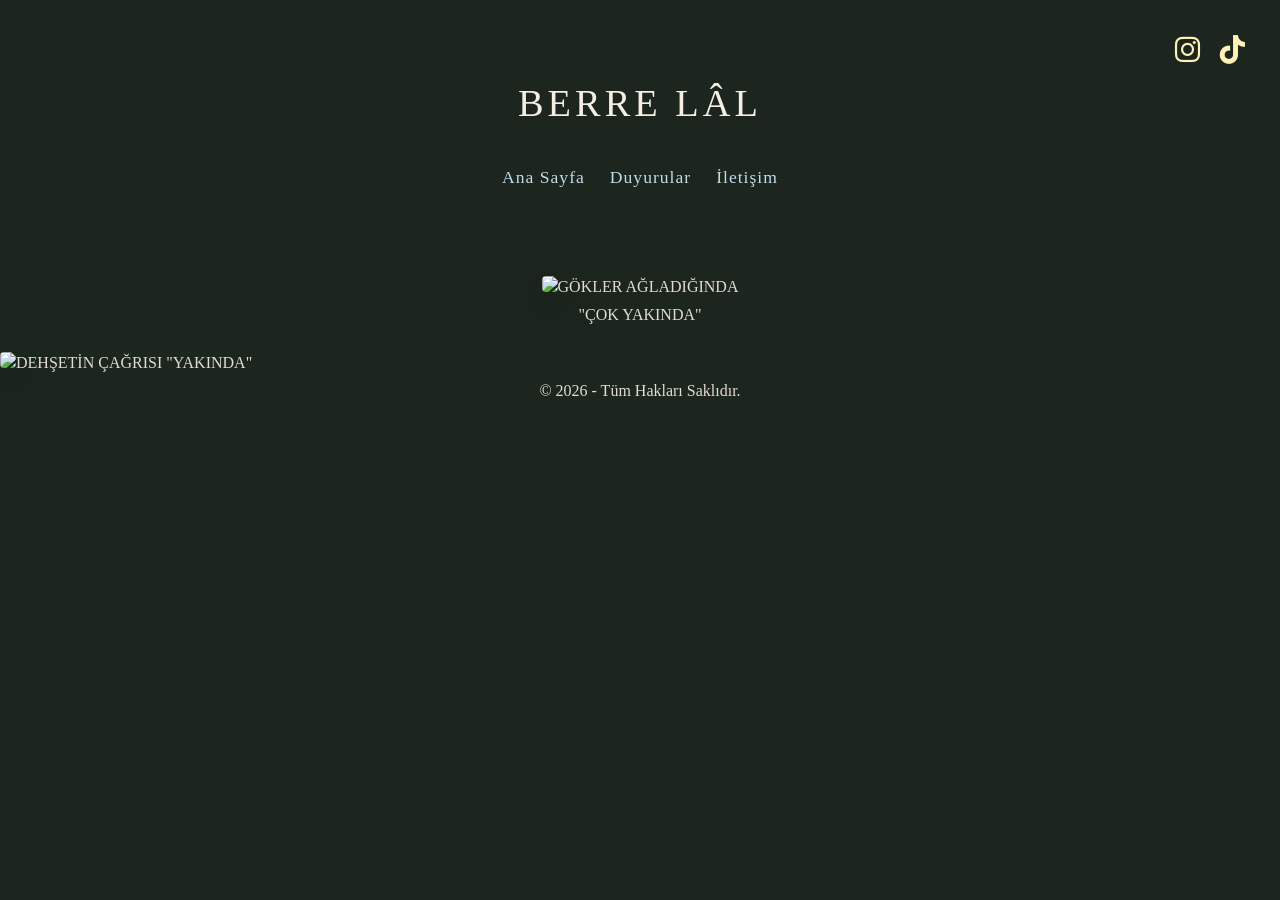
==== index.html @ a062875f "Update index.html" ====
<!DOCTYPE html>
<html lang="tr">
<head>
    <meta charset="UTF-8">
    <meta name="viewport" content="width=device-width, initial-scale=1.0">
    <title>Berre Lâl Kütüphanesi</title>
    <!-- Instagram logosu için ikon kütüphanesini ekledik -->
    <link rel="stylesheet" href="https://cdnjs.cloudflare.com/ajax/libs/font-awesome/6.4.0/css/all.min.css">
    <link rel="stylesheet" href="css/style.css">
</head>
<body>

    <!-- Sağ köşedeki Instagram Butonu -->
    <div class="sosyal-medya">
        <!-- "KULLANICI_ADIN" yazan yeri kendi Instagram kullanıcı adınla değiştir -->
        <a href="https://instagram.com/bbe.sulu" target="_blank" title="Instagram'da Takip Et">
            <i class="fab fa-instagram"></i>
        </a>
<!-- TikTok Butonu -->
        <!-- "KULLANICI_ADIN" yazan yeri kendi TikTok kullanıcı adınla değiştir -->
        <a href="https://www.tiktok.com/@withbbels" target="_blank" title="TikTok'ta Takip Et">
            <i class="fab fa-tiktok"></i>
        </a>
    </div>

    </div>

    <header>
        <h1>BERRE LÂL</h1>
        
        <!-- İstediğin Yeni Menü Alanı -->
        <nav class="ana-menu">
            <a href="index.html">Ana Sayfa</a>
            <span class="ayrac">|</span>
            <a href="duyurular.html">Duyurular</a>
            <span class="ayrac">|</span>
            <a href="iletişim.html">İletişim</a>
        </nav>
    </header>

    <main class="kitap-izgarasi">
        <a href="gökler ağladığında detay.html" class="kitap-kart">
            <img src="https://resmim.net/cdn/2026/08/09/EorJJj.jpg"  
            <h2>GÖKLER AĞLADIĞINDA "ÇOK YAKINDA"</h2>
        </a>
           </main>
        <a href="dehşetin çağrısı detay.html" class="kitap-kart">
            <img src="https://resmim.net/cdn/2026/08/08/Eepgzn.jpg" 
            <h2>DEHŞETİN ÇAĞRISI "YAKINDA"</h2>
        </a>
           </main>
                            </ul>
            </aside>

        </section>

    </div>

            

    <!-- Alt Bilgi -->
     <footer>
         © 2026 - Tüm Hakları Saklıdır.
     </footer>

</body>
</html>
---- css/style.css ----
/* Riyadh Romile yazı stilini ve renk paletini entegre ediyoruz */
body {
    background-color: #1c261e; /* Görsellerindeki o derin, asil koyu haki/yeşil tonu */
    color: #e3dcd0;           /* Yazılar için gözü yormayan eskitme krem tonu */
    font-family: 'Riyadh Romile', 'Georgia', 'Times New Roman', serif; /* İstediğin özel yazı stili */
    margin: 0;
    padding: 0;
    line-height: 1.75;
}

header {
    text-align: center;
    padding: 60px 20px;
}

header h1 {
    font-size: 2.4rem;
    color: #f4eee3; /* Başlıklar için daha parlak ve belirgin fildişi/krem tonu */
    letter-spacing: 4px;
    font-weight: 400;
    margin: 10px 0;
}

.alt-baslik {
    color: #a4ad9f; /* Alt başlıklar için yumuşak yaprak yeşili tonu */
    font-style: italic;
    font-size: 1.1rem;
}

.geri-link {
    color: #a4ad9f;
    text-decoration: none;
    font-size: 0.95rem;
    transition: color 0.2s;
}

.geri-link:hover {
    color: #d1b477; /* Geri dönerken eskitme altın rengi parlaması */
}

/* Ana Sayfadaki Kapakların Yan Yana Dizilmesi */
.kitap-izgarasi {
    display: flex;
    justify-content: center;
    gap: 60px;
    flex-wrap: wrap;
    padding: 20px;
    max-width: 950px;
    margin: 0 auto;
}

.kitap-kart {
    text-align: center;
    text-decoration: none;
    color: inherit;
    width: 240px;
    transition: transform 0.3s ease;
}

.kitap-kart:hover {
    transform: translateY(-8px);
}

.kitap-kart img {
    width: 100%;
    border-radius: 4px;
    box-shadow: 0 12px 35px rgba(0, 0, 0, 0.6); /* Derinlik katan gölge */
}

.kitap-kart h2 {
    font-size: 1.15rem;
    margin-top: 18px;
    letter-spacing: 3px;
    font-weight: 400;
    color: #e3dcd0;
}

/* Bölüm Listesi Tasarımı */
.bolumler-alani {
    max-width: 550px;
    margin: 0 auto;
    padding: 20px;
}

.bolum-listesi {
    list-style: none;
    padding: 0;
}

.bolum-listesi li {
    padding: 18px 0;
    border-bottom: 1px solid #2b382d; /* Arka plana uygun çok hafif çizgi */
}

.bolum-listesi a {
    color: #e3dcd0;
    text-decoration: none;
    font-size: 1.15rem;
    transition: all 0.2s ease;
}

.bolum-listesi a:hover {
    color: #d1b477; /* Bölüm isimlerinin üzerine gelince yanan asil eskitme altın rengi */
    padding-left: 5px; /* Hafif bir kayma efekti verir */
}

/* Okuma Sayfası Metin Bloğu */
.okuma-metni {
    max-width: 650px;
    margin: 40px auto;
    padding: 0 20px;
    font-size: 1.25rem; /* Okumayı kolaylaştırmak için yazıyı hafif büyüttük */
    text-align: justify;
    color: #e3dcd0;
}

.okuma-metni p {
    margin-bottom: 28px;
    text-indent: 20px; /* Paragraf başı girintisi (geleneksel kitap formatı) */
}

/* Alt Navigasyon (Önceki/Sonraki Sayfa Geçişleri) */
.navigasyon {
    display: flex;
    justify-content: space-between;
    max-width: 650px;
    margin: 60px auto;
    padding: 20px;
    border-top: 1px solid #2b382d;
}

.navigasyon a {
    color: #d1b477; /* Eskitme altın tonu */
    text-decoration: none;
    font-size: 1.05rem;
    transition: color 0.2s;
}

.navigasyon a:hover {
    color: #f4eee3;
}

/* Sağ Köşedeki Sosyal Medya Alanı (Instagram ve TikTok) */
.sosyal-medya {
    position: absolute;
    top: 25px;
    right: 35px;
    z-index: 100;
    display: flex; /* Logoları yan yana dizer */
    gap: 20px;     /* İki logo arasındaki şık boşluk */
}

.sosyal-medya a {
    color: #FFF1B5; /* Buttermilk Krem Rengi */
    font-size: 1.8rem; /* Logoların büyüklüğü */
    text-decoration: none;
    transition: all 0.3s ease;
}

/* Fareyle logoların üzerine gelince Pastel Maviye dönecekler */
.sosyal-medya a:hover {
    color: #C1DBE8; 
    transform: scale(1.1); /* Hafifçe büyüme efekti */
}

/* Başlığın Altındaki Ana Menü Tasarımı */
.ana-menu {
    margin-top: 25px;
    display: flex;
    justify-content: center;
    align-items: center;
    flex-wrap: wrap; /* Kelimeler çok sıkışırsa düzenli dönsün diye */
    gap: 25px; /* Kelimelerin arasındaki asil boşluk (Çizgi yerine bunu kullanıyoruz) */
}

.ana-menu a {
    color: #C1DBE8; /* Pastel Mavi */
    text-decoration: none;
    font-size: 1.1rem;
    letter-spacing: 1px;
    transition: color 0.2s ease;
}

.ana-menu a:hover {
    color: #FFF1B5; /* Üzerine gelince Krem */
}

/* Eski dik çizgileri (|) hem bilgisayarda hem telefonda tamamen gizliyoruz */
.ana-menu .ayrac {
    display: none;
}

/* TELEFONLAR İÇİN ÖZEL DÜZENLEME (Responsive) */
@media (max-width: 600px) {
    header {
        padding: 40px 15px 20px 15px; /* Telefonlarda üst boşluğu biraz azalttık */
    }
    
    header h1 {
        font-size: 2.4rem; /* Başlık telefonda devasa durmasın diye hafif küçülttük */
    }

    .ana-menu {
        gap: 20px; /* Telefon ekranında kelimelerin arası biraz daha dengeli dursun */
    }

    .ana-menu a {
        font-size: 1rem; /* Okunuşu kolaylaştırdık */
    }
}

/* Arka Kapak Tanıtım Kutusu Tasarımı */
.arka-kapak-alani {
    max-width: 650px;
    margin: 0 auto 40px auto;
    padding: 0 20px;
}

.arka-kapak-kutu {
    background-color: rgba(255, 241, 181, 0.04); /* Buttermilk renginin çok hafif, transparan hali */
    border: 1px solid rgba(193, 219, 232, 0.15);  /* Pastel mavi tonlarında ince zarif çerçeve */
    border-radius: 8px;
    padding: 30px;
    text-align: justify; /* Yazıyı iki yana yaslar */
    box-shadow: 0 10px 30px rgba(0, 0, 0, 0.2);
}

.arka-kapak-kutu h3 {
    color: #C1DBE8; /* Pastel Mavi başlık */
    font-size: 1.3rem;
    margin-top: 0;
    margin-bottom: 15px;
    letter-spacing: 2px;
    text-transform: uppercase;
    text-align: center; /* Başlığı ortalar */
}

.arka-kapak-kutu p {
    font-size: 1.1rem;
    color: #FFF1B5; /* Buttermilk yazı rengi */
    line-height: 1.8;
    margin-bottom: 15px;
}

.arka-kapak-kutu p:last-child {
    margin-bottom: 0; /* Son paragrafın alt boşluğunu sıfırlar */
}

/* İçindekiler Başlığı */
.icindekiler-baslik {
    color: #C1DBE8;
    font-size: 1.3rem;
    letter-spacing: 2px;
    text-transform: uppercase;
    text-align: center;
    margin-bottom: 20px;
}
footer {
    text-align: center;
}

/* Spotify Oynatıcı Alanı */
.spotify-alani {
    max-width: 500px; /* Çok genişleyip yayılmasın diye sınır koyduk */
    margin: 20px auto 30px auto; /* Üstten ve alttan tatlı boşluklar verip ortaladık */
    padding: 0 15px;
}
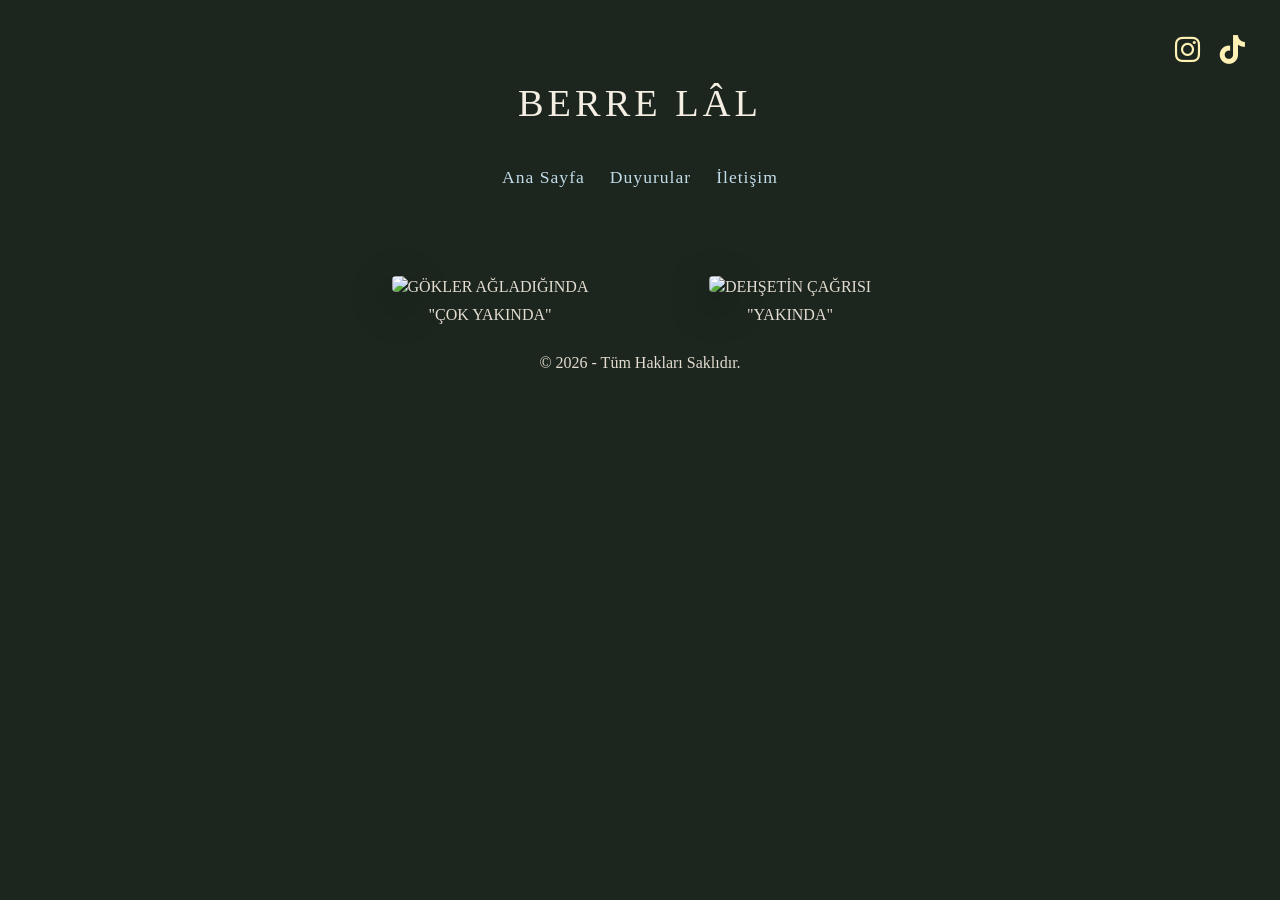
==== commit 5b9e43e3: "Update index.html" ====
--- a/index.html
+++ b/index.html
@@ -43,7 +43,6 @@
             <img src="https://resmim.net/cdn/2026/08/09/EorJJj.jpg"  
             <h2>GÖKLER AĞLADIĞINDA "ÇOK YAKINDA"</h2>
         </a>
-           </main>
         <a href="dehşetin çağrısı detay.html" class="kitap-kart">
             <img src="https://resmim.net/cdn/2026/08/08/Eepgzn.jpg" 
             <h2>DEHŞETİN ÇAĞRISI "YAKINDA"</h2>
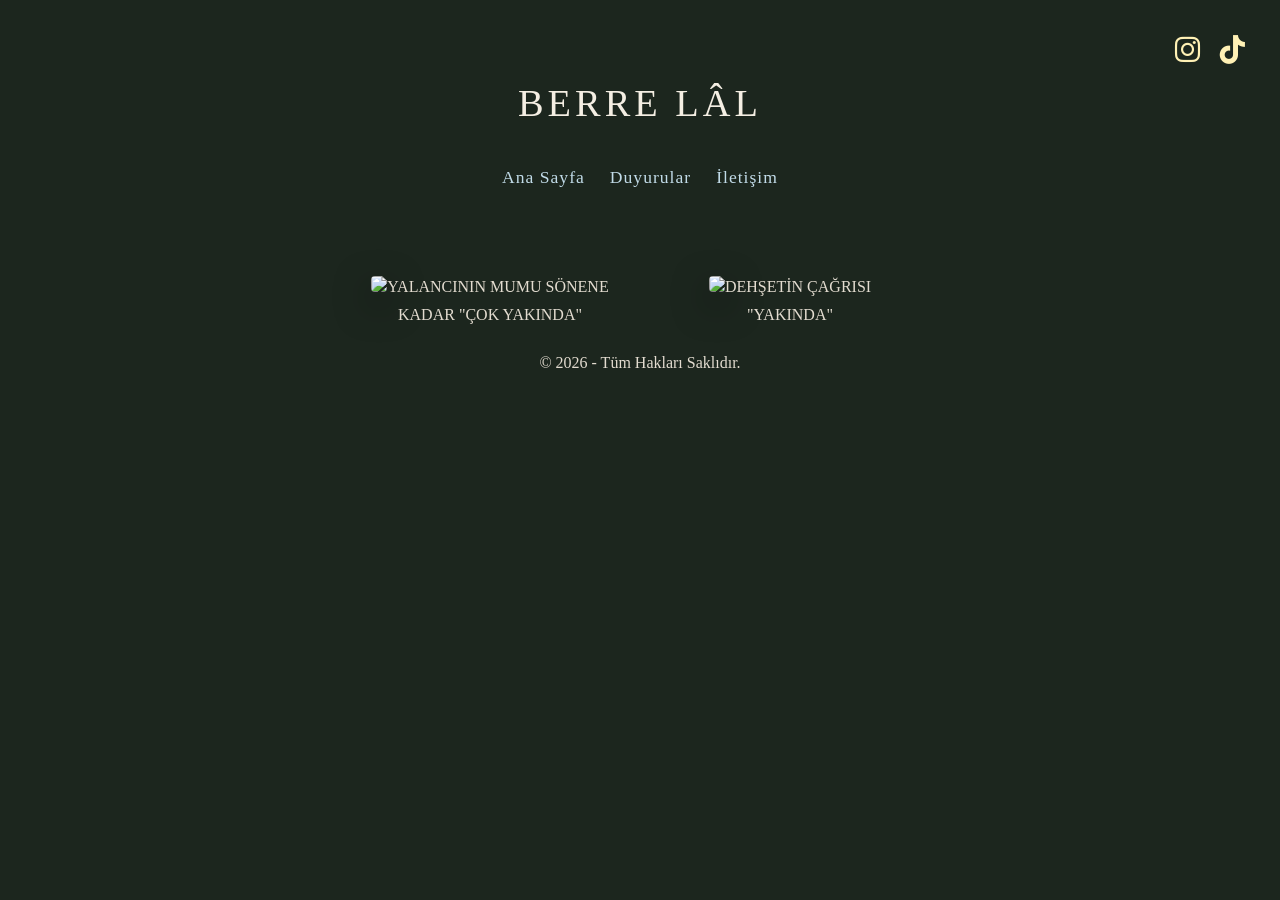
==== commit e8d5130a: "Update index.html" ====
--- a/index.html
+++ b/index.html
@@ -39,12 +39,13 @@
     </header>
 
     <main class="kitap-izgarasi">
-        <a href="gökler ağladığında detay.html" class="kitap-kart">
-            <img src="https://resmim.net/cdn/2026/08/09/EorJJj.jpg"  
-            <h2>GÖKLER AĞLADIĞINDA "ÇOK YAKINDA"</h2>
+        <a href="ymsk detay.html" class="kitap-kart">
+            <img src="https://resmim.net/cdn/2026/08/30/EQAAR8.jpg" 
+            <h2>YALANCININ MUMU SÖNENE KADAR "ÇOK YAKINDA"</h2>
         </a>
-        <a href="dehşetin çağrısı detay.html" class="kitap-kart">
-            <img src="https://resmim.net/cdn/2026/08/08/Eepgzn.jpg" 
+        <!-- İkinci Kitap -->
+    <a href="dehşetin çağrısı detay.html" class="kitap-kart">
+            <img src="https://resmim.net/cdn/2026/08/30/EQAhE6.jpg"
             <h2>DEHŞETİN ÇAĞRISI "YAKINDA"</h2>
         </a>
            </main>
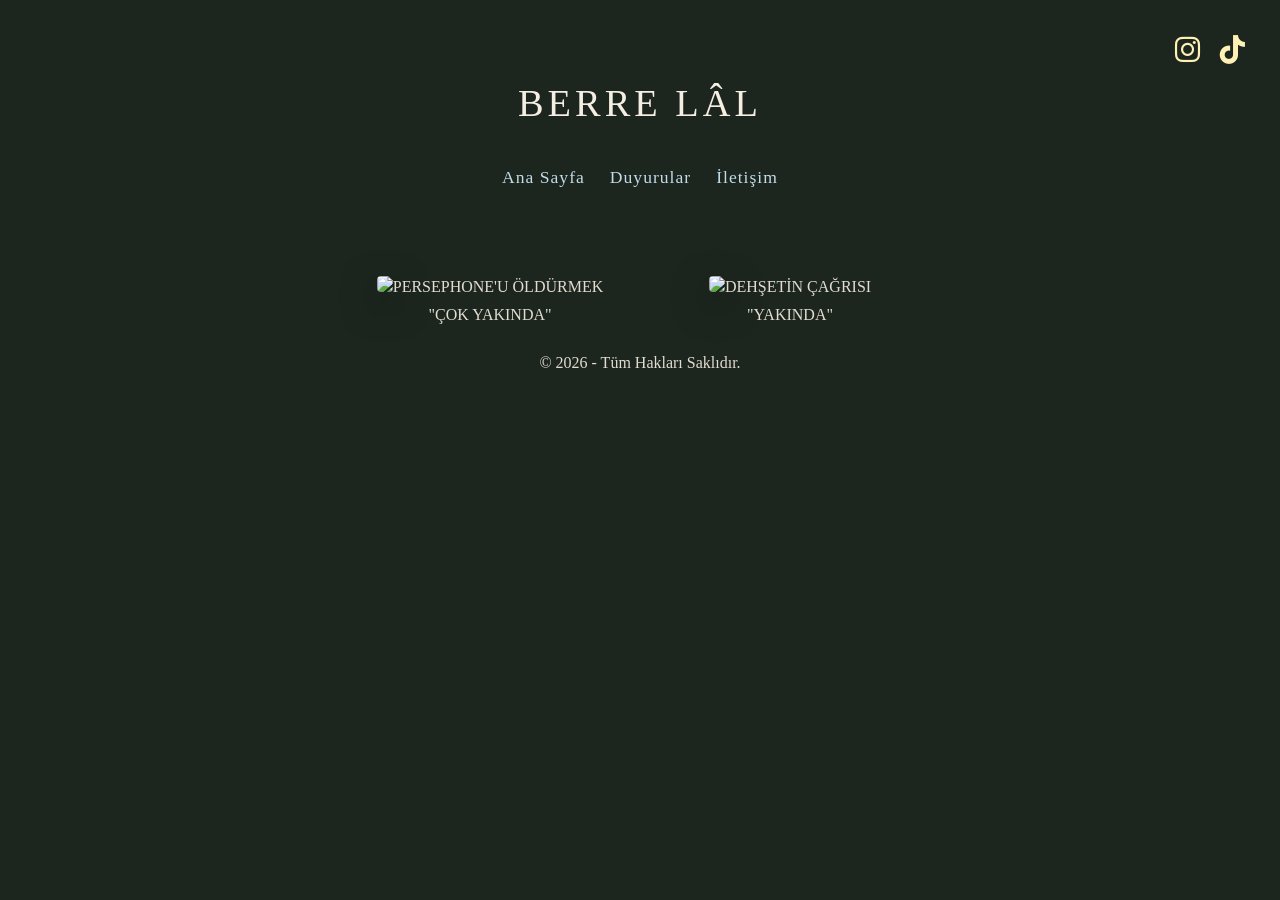
==== commit b9931b0e: "Update index.html" ====
--- a/index.html
+++ b/index.html
@@ -39,9 +39,9 @@
     </header>
 
     <main class="kitap-izgarasi">
-        <a href="ymsk detay.html" class="kitap-kart">
-            <img src="https://resmim.net/cdn/2026/08/30/EQAAR8.jpg" 
-            <h2>YALANCININ MUMU SÖNENE KADAR "ÇOK YAKINDA"</h2>
+         <a href="pö detay.html" class="kitap-kart">
+            <img src="https://resmim.net/cdn/2026/10/18/HDJKBn.jpg"
+            <h2>PERSEPHONE'U ÖLDÜRMEK "ÇOK YAKINDA"</h2>
         </a>
         <!-- İkinci Kitap -->
     <a href="dehşetin çağrısı detay.html" class="kitap-kart">
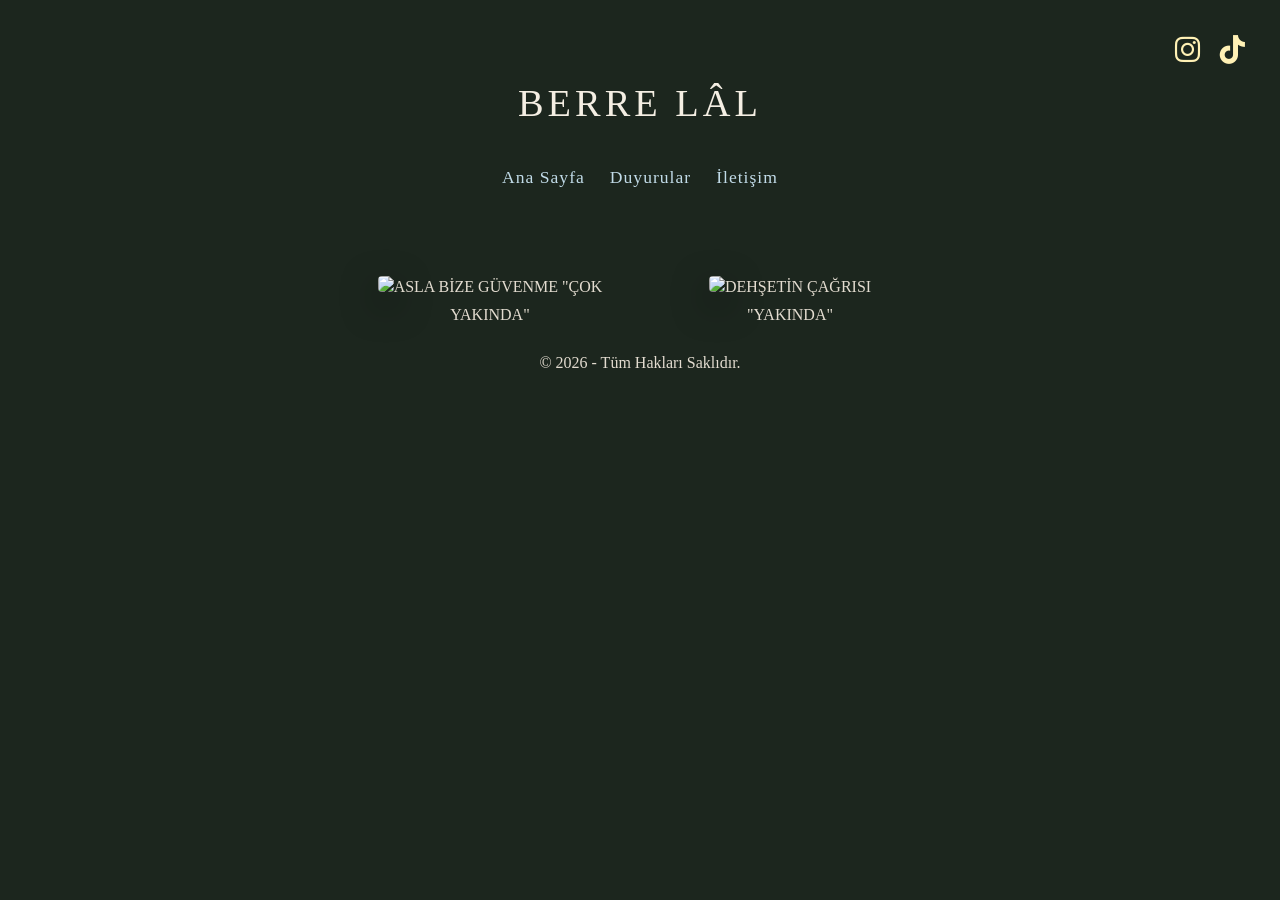
==== commit 61c22267: "Update index.html" ====
--- a/index.html
+++ b/index.html
@@ -40,8 +40,8 @@
 
     <main class="kitap-izgarasi">
          <a href="pö detay.html" class="kitap-kart">
-            <img src="https://resmim.net/cdn/2026/10/18/HDJKBn.jpg"
-            <h2>PERSEPHONE'U ÖLDÜRMEK "ÇOK YAKINDA"</h2>
+            <img src="https://resmim.net/cdn/2026/11/08/HlW8O1.png"
+            <h2>ASLA BİZE GÜVENME "ÇOK YAKINDA"</h2>
         </a>
         <!-- İkinci Kitap -->
     <a href="dehşetin çağrısı detay.html" class="kitap-kart">
